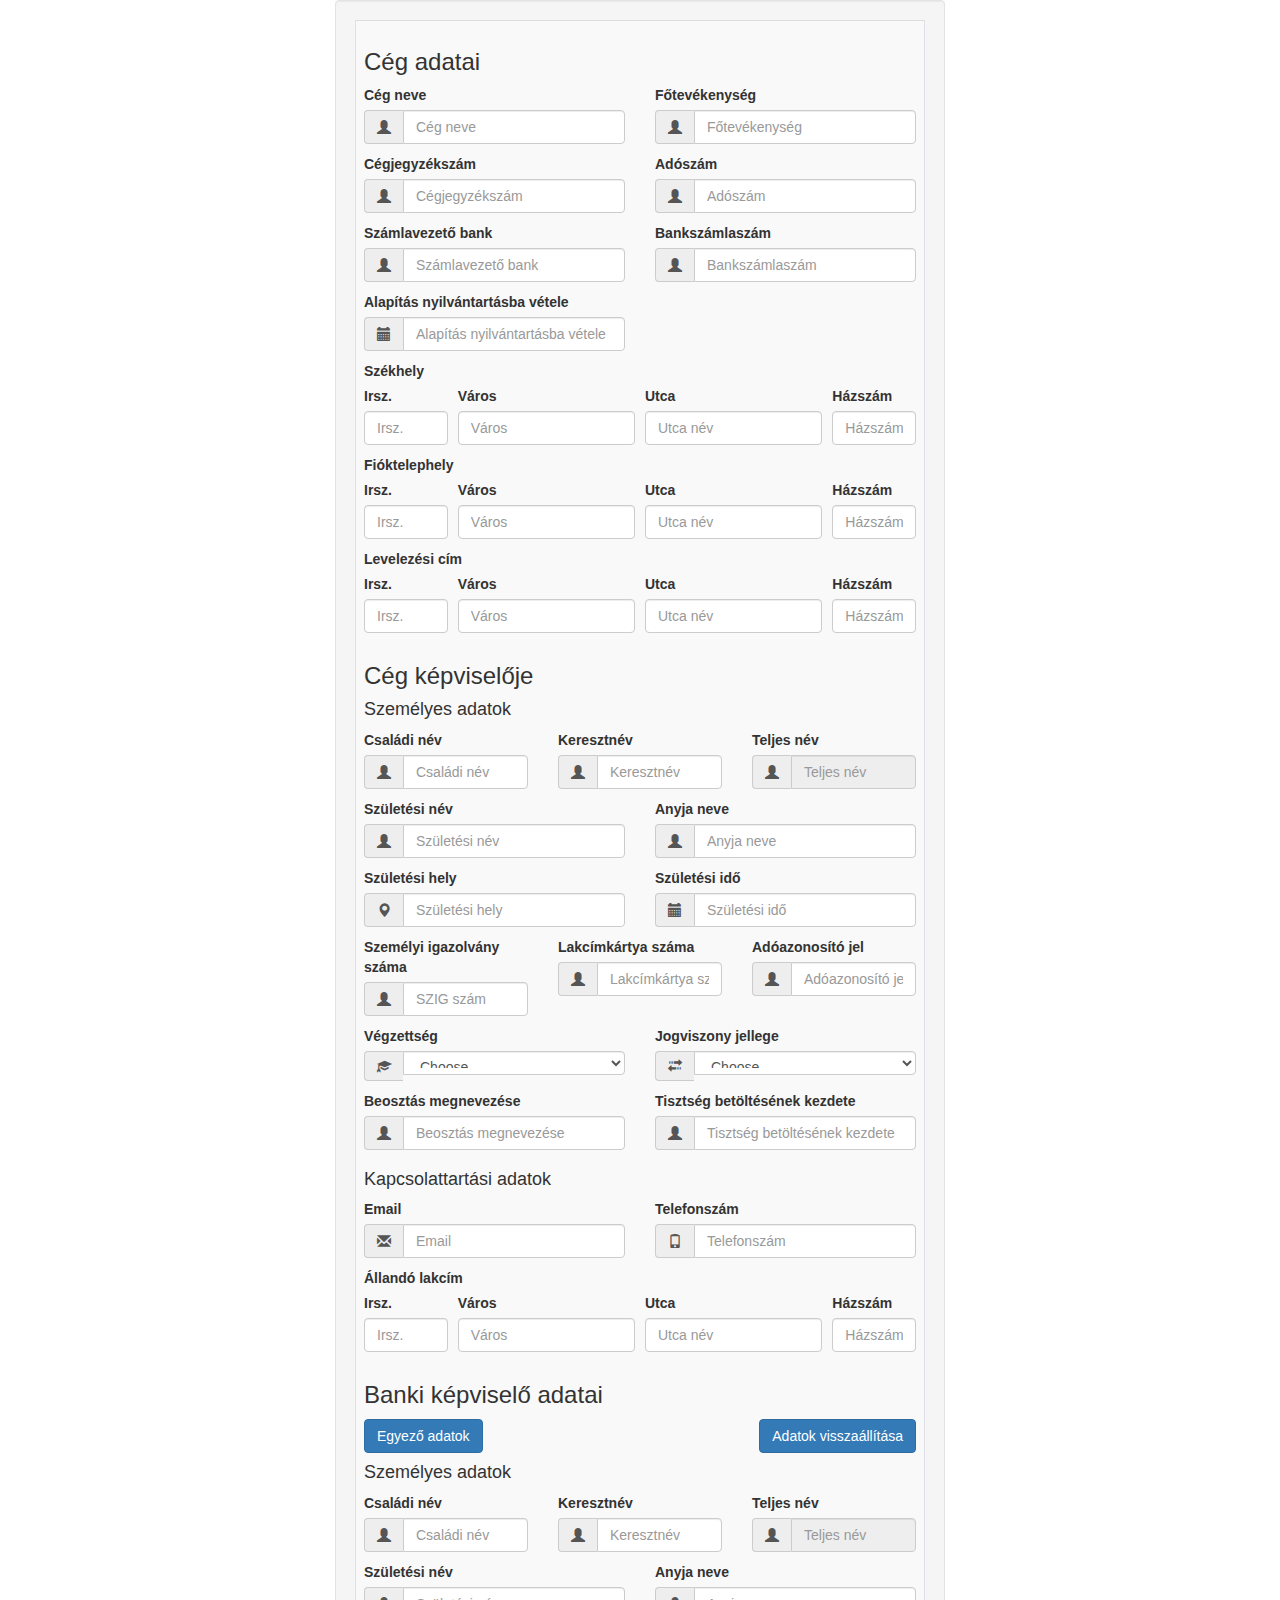
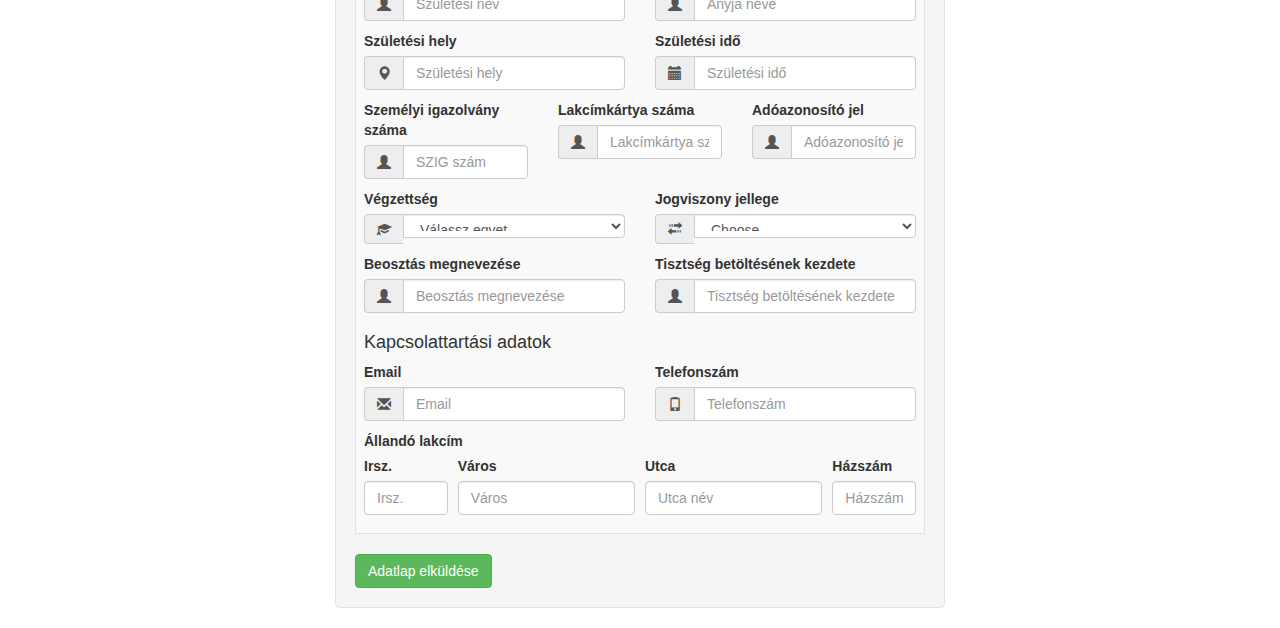
==== templates/ceg.html @ 5ca683b2 "Add files via upload" ====
<!DOCTYPE html>

<html lang="hu">

<head>

    <!-- Required meta tags -->
    <meta charset="utf-8">
    <meta name="viewport" content="width=device-width, initial-scale=1, shrink-to-fit=no">

    <!-- documentation at http://getbootstrap.com/docs/4.1/, alternative themes at https://bootswatch.com/ -->
    <link href="https://maxcdn.bootstrapcdn.com/bootstrap/4.1.3/css/bootstrap.min.css" rel="stylesheet">

    <script src="https://code.jquery.com/jquery-3.3.1.min.js"></script>
    <script src="https://maxcdn.bootstrapcdn.com/bootstrap/4.1.3/js/bootstrap.min.js"></script>
    <script src="//cdnjs.cloudflare.com/ajax/libs/jquery/3.2.1/jquery.min.js"></script>
    <link href="//maxcdn.bootstrapcdn.com/bootstrap/3.3.0/css/bootstrap.min.css" rel="stylesheet" id="bootstrap-css">
    <script src="static/jquery.inputmask.js"></script>
    <link rel="stylesheet" type="text/css" href="static/style.css">

    <title>Adatbekérő</title>

</head>

<body>
    <div class="container col-sm-6 col-sm-offset-3">
        <form action="/ceg" method="post" class="well form-horizontal" name="cegForm" id="cegForm">
            <table class="table table-striped border">
                <tbody>
                    <tr>
                        <td colspan="1">
                            <fieldset>
                                <h3>Cég adatai</h3>

                                <div class="row">
                                    <div class="form-group col-sm-6 m-0 mb-3">
                                        <label for="companyName">Cég neve</label>
                                        <div class="input-group"><span class="input-group-addon"><i class="glyphicon glyphicon-user"></i></span><input
                                                id="companyName" name="company_name" placeholder="Cég neve" class="form-control"
                                                required="true" value="" type="text">
                                        </div>
                                    </div>
                                    <div class="form-group col-sm-6 m-0 mb-3">
                                        <label for="mainBusinessActivity">Főtevékenység</label>
                                        <div class="input-group"><span class="input-group-addon"><i class="glyphicon glyphicon-user"></i></span><input
                                                id="mainBusinessActivity" name="main_business_activity" placeholder="Főtevékenység"
                                                class="form-control" required="true" value="" type="text">
                                        </div>
                                    </div>
                                </div>

                                <div class="row">
                                    <div class="form-group col-sm-6 m-0 mb-3">
                                        <label for="registrationNumber">Cégjegyzékszám</label>
                                        <div class="input-group"><span class="input-group-addon"><i class="glyphicon glyphicon-user"></i></span><input
                                                id="registrationNumber" name="registration_number" placeholder="Cégjegyzékszám"
                                                class="form-control" required="true" value="" type="text">
                                        </div>
                                    </div>
                                    <div class="form-group col-sm-6 m-0 mb-3">
                                        <label for="taxNumber">Adószám</label>
                                        <div class="input-group"><span class="input-group-addon"><i class="glyphicon glyphicon-user"></i></span><input
                                                id="taxNumber" name="tax_number" placeholder="Adószám" class="form-control"
                                                required="true" value="" type="text">
                                        </div>
                                    </div>
                                </div>

                                <div class="row">
                                    <div class="form-group col-sm-6 m-0 mb-3">
                                        <label for="bankName">Számlavezető bank</label>
                                        <div class="input-group"><span class="input-group-addon"><i class="glyphicon glyphicon-user"></i></span><input
                                                id="bankName" name="bank_name" placeholder="Számlavezető bank" class="form-control"
                                                required="true" value="" type="text">
                                        </div>
                                    </div>
                                    <div class="form-group col-sm-6 m-0 mb-3">
                                        <label for="accountNumber">Bankszámlaszám</label>
                                        <div class="input-group"><span class="input-group-addon"><i class="glyphicon glyphicon-user"></i></span><input
                                                id="account_number" name="account_number" placeholder="Bankszámlaszám"
                                                class="form-control account-number-input" required="true" value="" type="text"></div>
                                    </div>
                                </div>

                                <div class="row">
                                    <div class="form-group col-sm-6 m-0 mb-3">
                                        <label for="dateOfFoundation">Alapítás nyilvántartásba vétele</label>
                                        <div class="input-group"><span class="input-group-addon"><i class="glyphicon glyphicon-calendar"></i></span><input
                                                id="dateOfFoundation" name="date_of_foundation" placeholder="Alapítás nyilvántartásba vétele"
                                                class="form-control date-input" required="true" value="" type="text"></div>
                                    </div>
                                </div>


                                <label>Székhely</label>
                                <div class="form-row">
                                    <div class="col-md-2 mb-3">
                                        <label for="seatZipCode">Irsz.</label>
                                        <input type="text" class="form-control" id="seatZipCode" name="seat_zip"
                                            placeholder="Irsz.">
                                    </div>
                                    <div class="col-md-4 mb-3">
                                        <label for="seatCity">Város</label>
                                        <input type="text" class="form-control" id="seatCity" name="seat_city"
                                            placeholder="Város">
                                    </div>
                                    <div class="col-md-4 mb-3">
                                        <label for="seatStreet">Utca</label>
                                        <input type="text" class="form-control" id="seatStreet" name="seat_street"
                                            placeholder="Utca név">
                                    </div>
                                    <div class="col-md-2 mb-3">
                                        <label for="seatHouseNumber">Házszám</label>
                                        <input type="text" class="form-control" id="seatHouseNumber" name="seat_housenumber"
                                            placeholder="Házszám">
                                    </div>
                                </div>
                                <label>Fióktelephely</label>
                                <div class="form-row">
                                    <div class="col-md-2 mb-3">
                                        <label for="branchZipCode">Irsz.</label>
                                        <input type="text" class="form-control" id="branchZipCode" name="branch_zip"
                                            placeholder="Irsz.">
                                    </div>
                                    <div class="col-md-4 mb-3">
                                        <label for="branchCity">Város</label>
                                        <input type="text" class="form-control" id="branchCity" name="branch_city"
                                            placeholder="Város">
                                    </div>
                                    <div class="col-md-4 mb-3">
                                        <label for="branchStreet">Utca</label>
                                        <input type="text" class="form-control" id="branchStreet" name="branch_street"
                                            placeholder="Utca név">
                                    </div>
                                    <div class="col-md-2 mb-3">
                                        <label for="branchHouseNumber">Házszám</label>
                                        <input type="text" class="form-control" id="branchHouseNumber" name="branch_housenumber"
                                            placeholder="Házszám">
                                    </div>
                                </div>
                                <label>Levelezési cím</label>
                                <div class="form-row">
                                    <div class="col-md-2 mb-3">
                                        <label for="mailingZipCodeCompany">Irsz.</label>
                                        <input type="text" class="form-control" id="mailingZipCodeCompany" name="mailing_zip"
                                            placeholder="Irsz.">
                                    </div>
                                    <div class="col-md-4 mb-3">
                                        <label for="mailingCityCompany">Város</label>
                                        <input type="text" class="form-control" id="mailingCityCompany" name="mailing_city"
                                            placeholder="Város">
                                    </div>
                                    <div class="col-md-4 mb-3">
                                        <label for="mailingStreet">Utca</label>
                                        <input type="text" class="form-control" id="mailingStreetreetCompany" name="mailing_street"
                                            placeholder="Utca név">
                                    </div>
                                    <div class="col-md-2 mb-3">
                                        <label for="mailingHouseNumberCompany">Házszám</label>
                                        <input type="text" class="form-control" id="mailingHouseNumberCompany" name="mailing_housenumber"
                                            placeholder="Házszám">
                                    </div>
                                </div>

                                <h3>Cég képviselője</h3>
                                <h4>Személyes adatok</h4>

                                <div class="row">
                                    <div class="form-group col-sm-4 m-0 mb-3">
                                        <label for="firstName">Családi név</label>
                                        <div class="input-group"><span class="input-group-addon"><i class="glyphicon glyphicon-user"></i></span><input
                                                id="firstName" name="first_name" placeholder="Családi név" class="form-control"
                                                required="true" value="" type="text">
                                        </div>
                                    </div>
                                    <div class="form-group col-sm-4 m-0 mb-3">
                                        <label for="lastName">Keresztnév</label>
                                        <div class="input-group"><span class="input-group-addon"><i class="glyphicon glyphicon-user"></i></span><input
                                                id="lastName" name="last_name" placeholder="Keresztnév" class="form-control"
                                                required="true" value="" type="text"></div>
                                    </div>
                                    <div class="form-group col-sm-4 m-0 mb-3">
                                        <label for="fullName">Teljes név</label>
                                        <div class="input-group"><span class="input-group-addon"><i class="glyphicon glyphicon-user"></i></span><input
                                                id="fullName" name="full_name" placeholder="Teljes név" class="form-control"
                                                required="true" value="" type="text" disabled></div>
                                    </div>
                                </div>

                                <div class="row">
                                    <div class="form-group col-sm-6 m-0 mb-3">
                                        <label for="firstName">Születési név</label>
                                        <div class="input-group"><span class="input-group-addon"><i class="glyphicon glyphicon-user"></i></span><input
                                                id="birthName" name="birth_name" placeholder="Születési név" class="form-control"
                                                required="true" value="" type="text">
                                        </div>
                                    </div>
                                    <div class="form-group col-sm-6 m-0 mb-3">
                                        <label for="motherName">Anyja neve</label>
                                        <div class="input-group"><span class="input-group-addon"><i class="glyphicon glyphicon-user"></i></span><input
                                                id="motherName" name="mother_name" placeholder="Anyja neve" class="form-control"
                                                required="true" value="" type="text"></div>
                                    </div>
                                </div>

                                <div class="row">
                                    <div class="form-group col-sm-6 m-0 mb-3">
                                        <label for="birthPlace">Születési hely</label>
                                        <div class="input-group"><span class="input-group-addon"><i class="glyphicon glyphicon-map-marker"></i></span><input
                                                id="birthPlace" name="birth_place" placeholder="Születési hely" class="form-control"
                                                required="true" value="" type="text">
                                        </div>
                                    </div>
                                    <div class="form-group col-sm-6 m-0 mb-3">
                                        <label for="birthDate">Születési idő</label>
                                        <div class="input-group"><span class="input-group-addon"><i class="glyphicon glyphicon-calendar"></i></span><input
                                                id="birthDate" name="birth_date" placeholder="Születési idő" class="form-control date-input"
                                                required="true" value="" type="text"></div>
                                    </div>
                                </div>

                                <div class="row">
                                    <div class="form-group col-sm-4 m-0 mb-3">
                                        <label for="idNumber">Személyi igazolvány száma</label>
                                        <div class="input-group"><span class="input-group-addon"><i class="glyphicon glyphicon-user"></i></span><input
                                                id="idNumber" name="id_number" placeholder="SZIG szám" class="form-control id-number-input"
                                                required="true" value="" type="text">
                                        </div>
                                    </div>
                                    <div class="form-group col-sm-4 m-0 mb-3">
                                        <label for="addressCardNumber">Lakcímkártya száma</label>
                                        <div class="input-group"><span class="input-group-addon"><i class="glyphicon glyphicon-user"></i></span><input
                                                id="addressCardNumber" name="address_card_number" placeholder="Lakcímkártya száma"
                                                class="form-control address-card-number-input" required="true" value=""
                                                type="text"></div>
                                    </div>
                                    <div class="form-group col-sm-4 m-0 mb-3">
                                        <label for="taxIdNumber">Adóazonosító jel</label>
                                        <div class="input-group"><span class="input-group-addon"><i class="glyphicon glyphicon-user"></i></span><input
                                                id="taxIdNumber" name="tax_id_number" placeholder="Adóazonosító jel"
                                                class="form-control tax-id-number-input" required="true" value="" type="text"></div>
                                    </div>
                                </div>


                                <div class="row">
                                    <div class="form-group col-sm-6 m-0 mb-3">
                                        <label for="education">Végzettség</label>
                                        <div class="input-group"><span class="input-group-addon"><i class="glyphicon glyphicon-education"></i></span>
                                            <select id="education" name="education" class="form-control">
                                                <option selected>Choose...</option>
                                                <option value="kozep">Középfokú</option>
                                                <option value="kozepszak">Középfokú szakirányú</option>
                                                <option value="felso">Felsőfokú</option>
                                                <option value="felsoszak">Felsőfokú szakirányú</option>
                                                <option value="hatosagi">Közvetítő hatósági vizsga</option>
                                                <option value="egyeb">Egyéb</option>
                                            </select>
                                        </div>
                                    </div>
                                    <div class="form-group col-sm-6 m-0 mb-3">
                                        <label for="relationship">Jogviszony jellege</label>
                                        <div class="input-group"><span class="input-group-addon"><i class="glyphicon glyphicon-transfer"></i></span>
                                            <select id="relationship" name="relationship" class="form-control">
                                                <option selected>Choose...</option>
                                                <option value="munkaviszony">Munkaviszony</option>
                                                <option value="megbizasi">Megbízási jogviszony</option>
                                                <option value="egyeb">Egyéb jogviszony</option>
                                            </select>
                                        </div>
                                    </div>
                                </div>

                                <div class="row">
                                    <div class="form-group col-sm-6 m-0 mb-3">
                                        <label for="jobTitle">Beosztás megnevezése</label>
                                        <div class="input-group"><span class="input-group-addon"><i class="glyphicon glyphicon-user"></i></span><input
                                                id="jobTitle" name="job_title" placeholder="Beosztás megnevezése" class="form-control"
                                                required="true" value="" type="text"></div>
                                    </div>
                                    <div class="form-group col-sm-6 m-0 mb-3">
                                        <label for="dateOfEmployment">Tisztség betöltésének kezdete</label>
                                        <div class="input-group"><span class="input-group-addon"><i class="glyphicon glyphicon-user"></i></span><input
                                                id="dateOfEmployment" name="date_of_employment" placeholder="Tisztség betöltésének kezdete"
                                                class="form-control date-input" required="true" value="" type="text"></div>
                                    </div>
                                </div>

                                <h4>Kapcsolattartási adatok</h4>
                                <div class="row">
                                    <div class="form-group col-sm-6 m-0 mb-3">
                                        <label for="email">Email</label>
                                        <div class="input-group"><span class="input-group-addon"><i class="glyphicon glyphicon-envelope"></i></span><input
                                                id="email" name="email" placeholder="Email" class="form-control"
                                                required="true" value="" type="text">
                                        </div>
                                    </div>
                                    <div class="form-group col-sm-6 m-0 mb-3">
                                        <label for="phone">Telefonszám</label>
                                        <div class="input-group"><span class="input-group-addon"><i class="glyphicon glyphicon-phone"></i></span><input
                                                id="phone" name="phone" placeholder="Telefonszám" class="form-control"
                                                required="true" value="" type="text"></div>
                                    </div>
                                </div>


                                <label>Állandó lakcím</label>
                                <div class="form-row">
                                    <div class="col-md-2 mb-3">
                                        <label for="permZipCode">Irsz.</label>
                                        <input type="text" class="form-control" id="permZipCode" name="perm_zip"
                                            placeholder="Irsz.">
                                    </div>
                                    <div class="col-md-4 mb-3">
                                        <label for="permCity">Város</label>
                                        <input type="text" class="form-control" id="permCity" name="perm_city"
                                            placeholder="Város">
                                    </div>
                                    <div class="col-md-4 mb-3">
                                        <label for="permStreet">Utca</label>
                                        <input type="text" class="form-control" id="permStreet" name="perm_street"
                                            placeholder="Utca név">
                                    </div>
                                    <div class="col-md-2 mb-3">
                                        <label for="permHouseNumber">Házszám</label>
                                        <input type="text" class="form-control" id="permHouseNumber" name="perm_housenumber"
                                            placeholder="Házszám">
                                    </div>
                                </div>

                                <!-- Banki képviselő adatai -->

                                <div class="row">
                                    <div class="col-sm-12">
                                        <h3>Banki képviselő adatai</h3>
                                    </div>
                                </div>
                                <div class="row">
                                    <div class="col-sm-6">

                                        <button type="button" class="btn btn-primary" name="sameBankRepr" id="sameBankRepr">Egyező
                                            adatok</button>
                                    </div>
                                    <div class="col-sm-6">
                                        <button type="button" class="btn btn-primary" name="resetFormButton" id="resetFormButton"
                                            style="float: right;">Adatok visszaállítása</button>
                                    </div>
                                </div>
                                <h4>Személyes adatok</h4>

                                <div class="row">
                                    <div class="form-group col-sm-4 m-0 mb-3">
                                        <label for="firstNameBankRepr">Családi név</label>
                                        <div class="input-group"><span class="input-group-addon"><i class="glyphicon glyphicon-user"></i></span><input
                                                id="firstNameBankRepr" name="first_name_bank_repr" placeholder="Családi név"
                                                class="form-control" required="true" value="" type="text">
                                        </div>
                                    </div>
                                    <div class="form-group col-sm-4 m-0 mb-3">
                                        <label for="lastNameBankRepr">Keresztnév</label>
                                        <div class="input-group"><span class="input-group-addon"><i class="glyphicon glyphicon-user"></i></span><input
                                                id="lastNameBankRepr" name="last_name_bank_repr" placeholder="Keresztnév"
                                                class="form-control" required="true" value="" type="text"></div>
                                    </div>
                                    <div class="form-group col-sm-4 m-0 mb-3">
                                        <label for="fullNameBankRepr">Teljes név</label>
                                        <div class="input-group"><span class="input-group-addon"><i class="glyphicon glyphicon-user"></i></span><input
                                                id="fullNameBankRepr" name="full_name_bank_repr" placeholder="Teljes név"
                                                class="form-control" required="true" value="" type="text" disabled>
                                        </div>
                                    </div>
                                </div>

                                <div class="row">
                                    <div class="form-group col-sm-6 m-0 mb-3">
                                        <label for="birthNameBankRepr">Születési név</label>
                                        <div class="input-group"><span class="input-group-addon"><i class="glyphicon glyphicon-user"></i></span><input
                                                id="birthNameBankRepr" name="birth_name_bank_repr" placeholder="Születési név"
                                                class="form-control" required="true" value="" type="text">
                                        </div>
                                    </div>
                                    <div class="form-group col-sm-6 m-0 mb-3">
                                        <label for="motherNameBankRepr">Anyja neve</label>
                                        <div class="input-group"><span class="input-group-addon"><i class="glyphicon glyphicon-user"></i></span><input
                                                id="motherNameBankRepr" name="mother_name_bank_repr" placeholder="Anyja neve"
                                                class="form-control" required="true" value="" type="text"></div>
                                    </div>
                                </div>

                                <div class="row">
                                    <div class="form-group col-sm-6 m-0 mb-3">
                                        <label for="birthPlaceBankRepr">Születési hely</label>
                                        <div class="input-group"><span class="input-group-addon"><i class="glyphicon glyphicon-map-marker"></i></span><input
                                                id="birthPlaceBankRepr" name="birth_place_bank_repr" placeholder="Születési hely"
                                                class="form-control" required="true" value="" type="text">
                                        </div>
                                    </div>
                                    <div class="form-group col-sm-6 m-0 mb-3">
                                        <label for="birthDateBankRepr">Születési idő</label>
                                        <div class="input-group"><span class="input-group-addon"><i class="glyphicon glyphicon-calendar"></i></span><input
                                                id="birthDateBankRepr" name="birth_date_bank_repr" placeholder="Születési idő"
                                                class="form-control date-input" required="true" value="" type="text"></div>
                                    </div>
                                </div>

                                <div class="row">
                                    <div class="form-group col-sm-4 m-0 mb-3">
                                        <label for="idNumberBankRepr">Személyi igazolvány száma</label>
                                        <div class="input-group"><span class="input-group-addon"><i class="glyphicon glyphicon-user"></i></span><input
                                                id="idNumberBankRepr" name="id_number_bank_repr" placeholder="SZIG szám"
                                                class="form-control id-number-input" required="true" value="" type="text">
                                        </div>
                                    </div>
                                    <div class="form-group col-sm-4 m-0 mb-3">
                                        <label for="addressCardNumberBankRepr">Lakcímkártya száma</label>
                                        <div class="input-group"><span class="input-group-addon"><i class="glyphicon glyphicon-user"></i></span><input
                                                id="addressCardNumberBankRepr" name="address_card_number_bank_repr"
                                                placeholder="Lakcímkártya száma" class="form-control address-card-number-input"
                                                required="true" value="" type="text"></div>
                                    </div>
                                    <div class="form-group col-sm-4 m-0 mb-3">
                                        <label for="taxIdNumberBankRepr">Adóazonosító jel</label>
                                        <div class="input-group"><span class="input-group-addon"><i class="glyphicon glyphicon-user"></i></span><input
                                                id="taxIdNumberBankRepr" name="tax_id_number_bank_repr" placeholder="Adóazonosító jel"
                                                class="form-control tax-id-number-input" required="true" value="" type="text"></div>
                                    </div>
                                </div>


                                <div class="row">
                                    <div class="form-group col-sm-6 m-0 mb-3">
                                        <label for="educationBankRepr">Végzettség</label>
                                        <div class="input-group"><span class="input-group-addon"><i class="glyphicon glyphicon-education"></i></span>
                                            <select id="educationBankRepr" name="education_bank_repr" class="form-control">
                                                <option selected>Válassz egyet...</option>
                                                <option value="kozep">Középfokú</option>
                                                <option value="kozepszak">Középfokú szakirányú</option>
                                                <option value="felso">Felsőfokú</option>
                                                <option value="felsoszak">Felsőfokú szakirányú</option>
                                                <option value="hatosagi">Közvetítő hatósági vizsga</option>
                                                <option value="egyeb">Egyéb</option>
                                            </select>
                                        </div>
                                    </div>
                                    <div class="form-group col-sm-6 m-0 mb-3">
                                        <label for="relationship">Jogviszony jellege</label>
                                        <div class="input-group"><span class="input-group-addon"><i class="glyphicon glyphicon-transfer"></i></span>
                                            <select id="relationshipBankRepr" name="relationship_bank_repr" class="form-control">
                                                <option selected>Choose...</option>
                                                <option value="munkaviszony">Munkaviszony</option>
                                                <option value="megbizasi">Megbízási jogviszony</option>
                                                <option value="egyeb">Egyéb jogviszony</option>
                                            </select>
                                        </div>
                                    </div>
                                </div>
                                <div class="row">
                                    <div class="form-group col-sm-6 m-0 mb-3">
                                        <label for="jobTitleBankRepr">Beosztás megnevezése</label>
                                        <div class="input-group"><span class="input-group-addon"><i class="glyphicon glyphicon-user"></i></span><input
                                                id="jobTitleBankRepr" name="job_title_bank_repr" placeholder="Beosztás megnevezése"
                                                class="form-control" required="true" value="" type="text"></div>
                                    </div>
                                    <div class="form-group col-sm-6 m-0 mb-3">
                                        <label for="dateOfEmploymentBankRepr">Tisztség betöltésének kezdete</label>
                                        <div class="input-group"><span class="input-group-addon"><i class="glyphicon glyphicon-user"></i></span><input
                                                id="dateOfEmploymentBankRepr" name="date_of_employment_bank_repr"
                                                placeholder="Tisztség betöltésének kezdete" class="form-control date-input"
                                                required="true" value="" type="text"></div>
                                    </div>
                                </div>

                                <h4>Kapcsolattartási adatok</h4>
                                <div class="row">
                                    <div class="form-group col-sm-6 m-0 mb-3">
                                        <label for="emailBankRepr">Email</label>
                                        <div class="input-group"><span class="input-group-addon"><i class="glyphicon glyphicon-envelope"></i></span><input
                                                id="emailBankRepr" name="email_bank_repr" placeholder="Email" class="form-control"
                                                required="true" value="" type="text">
                                        </div>
                                    </div>
                                    <div class="form-group col-sm-6 m-0 mb-3">
                                        <label for="phoneBankRepr">Telefonszám</label>
                                        <div class="input-group"><span class="input-group-addon"><i class="glyphicon glyphicon-phone"></i></span><input
                                                id="phoneBankRepr" name="phone_bank_repr" placeholder="Telefonszám"
                                                class="form-control" required="true" value="" type="text"></div>
                                    </div>
                                </div>

                                <label>Állandó lakcím</label>
                                <div class="form-row">
                                    <div class="col-md-2 mb-3">
                                        <label for="permZipCodeBankRepr">Irsz.</label>
                                        <input type="text" class="form-control" id="permZipCodeBankRepr" name="perm_zip_bank_repr"
                                            placeholder="Irsz.">
                                    </div>
                                    <div class="col-md-4 mb-3">
                                        <label for="permCityBankRepr">Város</label>
                                        <input type="text" class="form-control" id="permCityBankRepr" name="perm_city_bank_repr"
                                            placeholder="Város">
                                    </div>
                                    <div class="col-md-4 mb-3">
                                        <label for="permStreetBankRepr">Utca</label>
                                        <input type="text" class="form-control" id="permStreetBankRepr" name="perm_street_bank_repr"
                                            placeholder="Utca név">
                                    </div>
                                    <div class="col-md-2 mb-3">
                                        <label for="permHouseNumberBankRepr">Házszám</label>
                                        <input type="text" class="form-control" id="permHouseNumberBankRepr" name="perm_housenumber_bank_repr"
                                            placeholder="Házszám">
                                    </div>
                                </div>

                            </fieldset>
                        </td>
                    </tr>
                </tbody>
            </table>
            <button type="submit" class="btn btn-success">Adatlap elküldése</button>
        </form>
    </div>

</body>


<script>

    $(document).ready(function () {

        function getFullName() {
            $.ajax(
                $("#fullName").val($("#firstName").val() + " " + $("#lastName").val())
            );
            $.ajax(
                $("#fullNameBankRepr").val($("#firstNameBankRepr").val() + " " + $("#lastNameBankRepr").val())
            );
        }

        $("#firstName").change(getFullName);
        $("#lastName").change(getFullName);
        $("#firstNameBankRepr").change(getFullName);
        $("#lastNameBankRepr").change(getFullName);


        $("#sameBankRepr").click(function () {
            const idAppend = "BankRepr";

            $input_ids = $('#cegForm input[id]').map(function () {
                $("#" + this.id + idAppend).val($("#" + this.id).val());
            }).get();
            $select_ids = $('#cegForm select[id]').map(function () {
                $("#" + this.id + idAppend).val($("#" + this.id).val());
            }).get();
        });

        $("#resetFormButton").click(function () {
            const idAppend = "BankRepr";

            $input_ids = $('#evForm input[id]').map(function () {

                if (this.id.includes(idAppend)) {
                    $("#" + this.id).val(this.defaultValue);
                }
            }).get();

        });

        $('#taxNumber').inputmask("99999999-9-99");
        $('#registrationNumber').inputmask("99-99-999999");
        $('.account-number-input').inputmask("99999999-99999999-99999999");
        $(".date-input").inputmask("datetime", { "inputFormat": "yyyy-mm-dd" });
        $(".id-number-input").inputmask("999999AA");
        $(".address-card-number-input").inputmask("999999AA");
        $(".tax-id-number-input").inputmask("9999999999");

    });



</script>


</html>
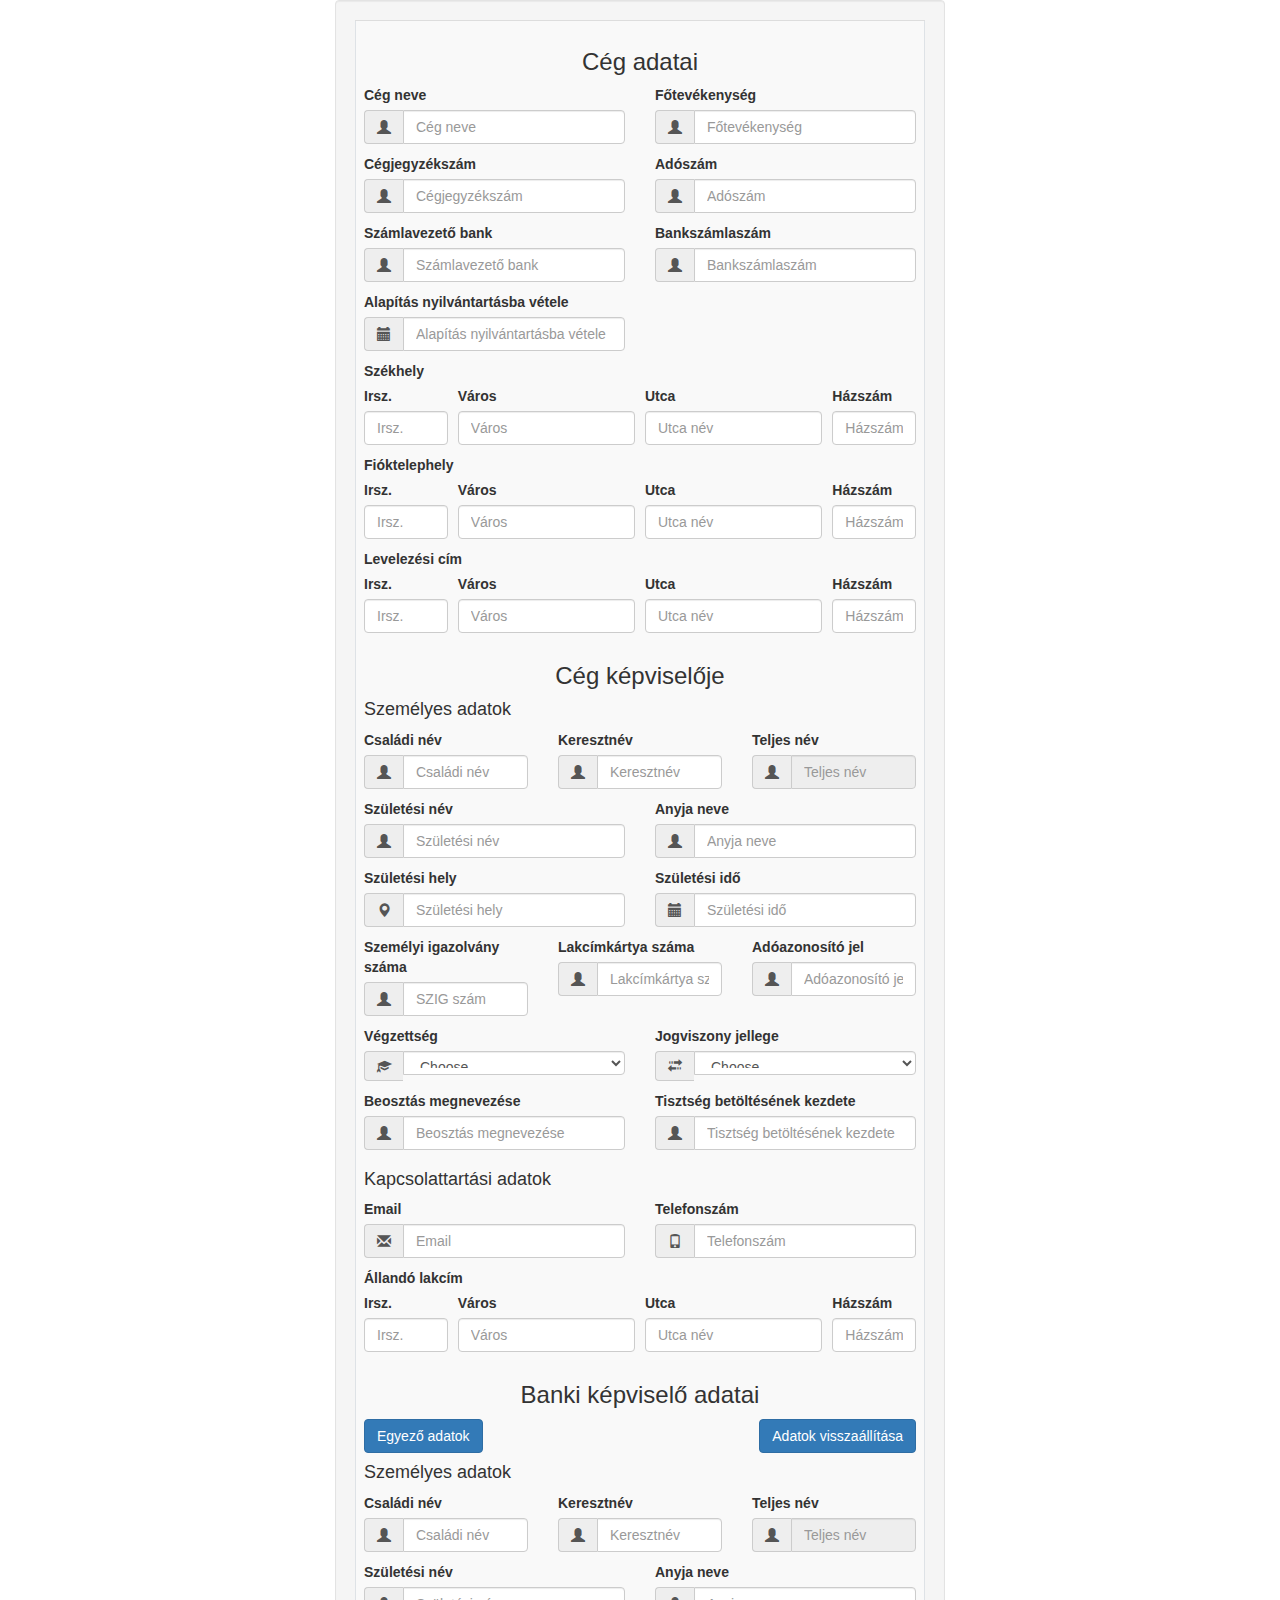
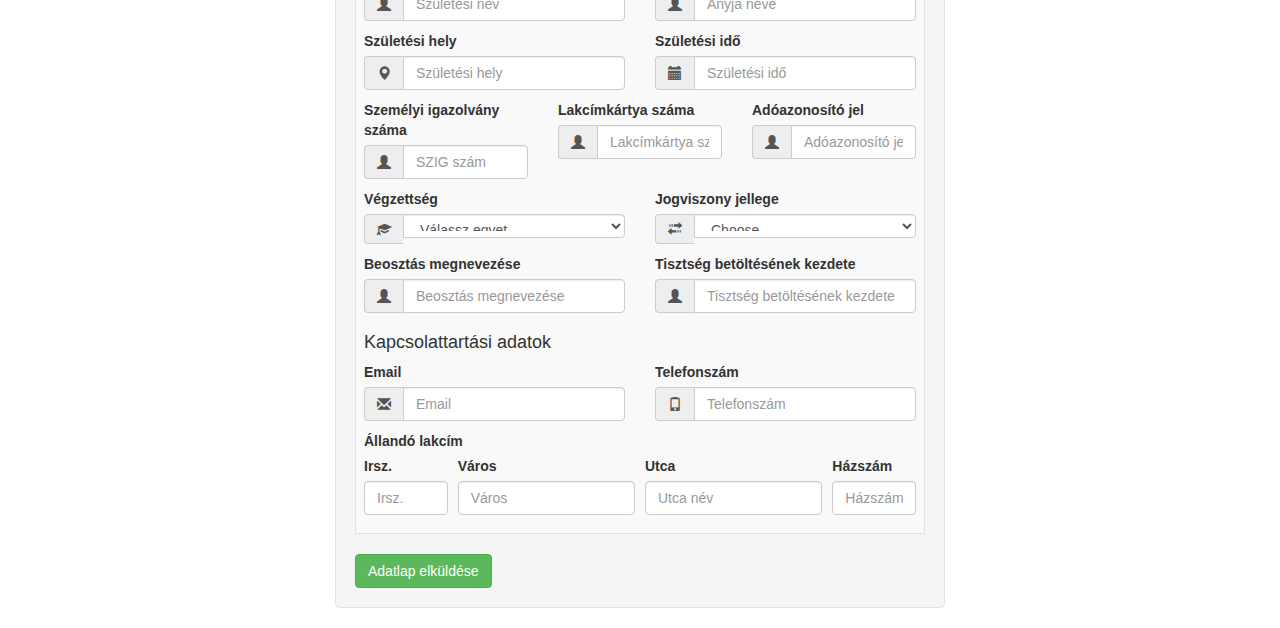
==== commit 24f1bc8b: "Add files via upload" ====
--- a/templates/ceg.html
+++ b/templates/ceg.html
@@ -13,10 +13,11 @@
 
     <script src="https://code.jquery.com/jquery-3.3.1.min.js"></script>
     <script src="https://maxcdn.bootstrapcdn.com/bootstrap/4.1.3/js/bootstrap.min.js"></script>
-    <script src="//cdnjs.cloudflare.com/ajax/libs/jquery/3.2.1/jquery.min.js"></script>
-    <link href="//maxcdn.bootstrapcdn.com/bootstrap/3.3.0/css/bootstrap.min.css" rel="stylesheet" id="bootstrap-css">
+    <script src="https://cdnjs.cloudflare.com/ajax/libs/jquery/3.2.1/jquery.min.js"></script>
+    <link href="https://maxcdn.bootstrapcdn.com/bootstrap/3.3.0/css/bootstrap.min.css" rel="stylesheet"
+        id="bootstrap-css">
     <script src="static/jquery.inputmask.js"></script>
-    <link rel="stylesheet" type="text/css" href="static/style.css">
+    <link rel="stylesheet" type="text/css" href="../static/style.css">
 
     <title>Adatbekérő</title>
 
@@ -35,16 +36,19 @@
                                 <div class="row">
                                     <div class="form-group col-sm-6 m-0 mb-3">
                                         <label for="companyName">Cég neve</label>
-                                        <div class="input-group"><span class="input-group-addon"><i class="glyphicon glyphicon-user"></i></span><input
-                                                id="companyName" name="company_name" placeholder="Cég neve" class="form-control"
+                                        <div class="input-group"><span class="input-group-addon"><i
+                                                    class="glyphicon glyphicon-user"></i></span><input id="companyName"
+                                                name="company_name" placeholder="Cég neve" class="form-control"
                                                 required="true" value="" type="text">
                                         </div>
                                     </div>
                                     <div class="form-group col-sm-6 m-0 mb-3">
                                         <label for="mainBusinessActivity">Főtevékenység</label>
-                                        <div class="input-group"><span class="input-group-addon"><i class="glyphicon glyphicon-user"></i></span><input
-                                                id="mainBusinessActivity" name="main_business_activity" placeholder="Főtevékenység"
-                                                class="form-control" required="true" value="" type="text">
+                                        <div class="input-group"><span class="input-group-addon"><i
+                                                    class="glyphicon glyphicon-user"></i></span><input
+                                                id="mainBusinessActivity" name="main_business_activity"
+                                                placeholder="Főtevékenység" class="form-control" required="true"
+                                                value="" type="text">
                                         </div>
                                     </div>
                                 </div>
@@ -52,15 +56,18 @@
                                 <div class="row">
                                     <div class="form-group col-sm-6 m-0 mb-3">
                                         <label for="registrationNumber">Cégjegyzékszám</label>
-                                        <div class="input-group"><span class="input-group-addon"><i class="glyphicon glyphicon-user"></i></span><input
-                                                id="registrationNumber" name="registration_number" placeholder="Cégjegyzékszám"
-                                                class="form-control" required="true" value="" type="text">
+                                        <div class="input-group"><span class="input-group-addon"><i
+                                                    class="glyphicon glyphicon-user"></i></span><input
+                                                id="registrationNumber" name="registration_number"
+                                                placeholder="Cégjegyzékszám" class="form-control" required="true"
+                                                value="" type="text">
                                         </div>
                                     </div>
                                     <div class="form-group col-sm-6 m-0 mb-3">
                                         <label for="taxNumber">Adószám</label>
-                                        <div class="input-group"><span class="input-group-addon"><i class="glyphicon glyphicon-user"></i></span><input
-                                                id="taxNumber" name="tax_number" placeholder="Adószám" class="form-control"
+                                        <div class="input-group"><span class="input-group-addon"><i
+                                                    class="glyphicon glyphicon-user"></i></span><input id="taxNumber"
+                                                name="tax_number" placeholder="Adószám" class="form-control"
                                                 required="true" value="" type="text">
                                         </div>
                                     </div>
@@ -69,25 +76,31 @@
                                 <div class="row">
                                     <div class="form-group col-sm-6 m-0 mb-3">
                                         <label for="bankName">Számlavezető bank</label>
-                                        <div class="input-group"><span class="input-group-addon"><i class="glyphicon glyphicon-user"></i></span><input
-                                                id="bankName" name="bank_name" placeholder="Számlavezető bank" class="form-control"
+                                        <div class="input-group"><span class="input-group-addon"><i
+                                                    class="glyphicon glyphicon-user"></i></span><input id="bankName"
+                                                name="bank_name" placeholder="Számlavezető bank" class="form-control"
                                                 required="true" value="" type="text">
                                         </div>
                                     </div>
                                     <div class="form-group col-sm-6 m-0 mb-3">
                                         <label for="accountNumber">Bankszámlaszám</label>
-                                        <div class="input-group"><span class="input-group-addon"><i class="glyphicon glyphicon-user"></i></span><input
+                                        <div class="input-group"><span class="input-group-addon"><i
+                                                    class="glyphicon glyphicon-user"></i></span><input
                                                 id="account_number" name="account_number" placeholder="Bankszámlaszám"
-                                                class="form-control account-number-input" required="true" value="" type="text"></div>
+                                                class="form-control account-number-input" required="true" value=""
+                                                type="text"></div>
                                     </div>
                                 </div>
 
                                 <div class="row">
                                     <div class="form-group col-sm-6 m-0 mb-3">
                                         <label for="dateOfFoundation">Alapítás nyilvántartásba vétele</label>
-                                        <div class="input-group"><span class="input-group-addon"><i class="glyphicon glyphicon-calendar"></i></span><input
-                                                id="dateOfFoundation" name="date_of_foundation" placeholder="Alapítás nyilvántartásba vétele"
-                                                class="form-control date-input" required="true" value="" type="text"></div>
+                                        <div class="input-group"><span class="input-group-addon"><i
+                                                    class="glyphicon glyphicon-calendar"></i></span><input
+                                                id="dateOfFoundation" name="date_of_foundation"
+                                                placeholder="Alapítás nyilvántartásba vétele"
+                                                class="form-control date-input" required="true" value="" type="text">
+                                        </div>
                                     </div>
                                 </div>
 
@@ -111,8 +124,8 @@
                                     </div>
                                     <div class="col-md-2 mb-3">
                                         <label for="seatHouseNumber">Házszám</label>
-                                        <input type="text" class="form-control" id="seatHouseNumber" name="seat_housenumber"
-                                            placeholder="Házszám">
+                                        <input type="text" class="form-control" id="seatHouseNumber"
+                                            name="seat_housenumber" placeholder="Házszám">
                                     </div>
                                 </div>
                                 <label>Fióktelephely</label>
@@ -134,31 +147,31 @@
                                     </div>
                                     <div class="col-md-2 mb-3">
                                         <label for="branchHouseNumber">Házszám</label>
-                                        <input type="text" class="form-control" id="branchHouseNumber" name="branch_housenumber"
-                                            placeholder="Házszám">
+                                        <input type="text" class="form-control" id="branchHouseNumber"
+                                            name="branch_housenumber" placeholder="Házszám">
                                     </div>
                                 </div>
                                 <label>Levelezési cím</label>
                                 <div class="form-row">
                                     <div class="col-md-2 mb-3">
                                         <label for="mailingZipCodeCompany">Irsz.</label>
-                                        <input type="text" class="form-control" id="mailingZipCodeCompany" name="mailing_zip"
-                                            placeholder="Irsz.">
+                                        <input type="text" class="form-control" id="mailingZipCodeCompany"
+                                            name="mailing_zip" placeholder="Irsz.">
                                     </div>
                                     <div class="col-md-4 mb-3">
                                         <label for="mailingCityCompany">Város</label>
-                                        <input type="text" class="form-control" id="mailingCityCompany" name="mailing_city"
-                                            placeholder="Város">
+                                        <input type="text" class="form-control" id="mailingCityCompany"
+                                            name="mailing_city" placeholder="Város">
                                     </div>
                                     <div class="col-md-4 mb-3">
                                         <label for="mailingStreet">Utca</label>
-                                        <input type="text" class="form-control" id="mailingStreetreetCompany" name="mailing_street"
-                                            placeholder="Utca név">
+                                        <input type="text" class="form-control" id="mailingStreetreetCompany"
+                                            name="mailing_street" placeholder="Utca név">
                                     </div>
                                     <div class="col-md-2 mb-3">
                                         <label for="mailingHouseNumberCompany">Házszám</label>
-                                        <input type="text" class="form-control" id="mailingHouseNumberCompany" name="mailing_housenumber"
-                                            placeholder="Házszám">
+                                        <input type="text" class="form-control" id="mailingHouseNumberCompany"
+                                            name="mailing_housenumber" placeholder="Házszám">
                                     </div>
                                 </div>
 
@@ -168,21 +181,24 @@
                                 <div class="row">
                                     <div class="form-group col-sm-4 m-0 mb-3">
                                         <label for="firstName">Családi név</label>
-                                        <div class="input-group"><span class="input-group-addon"><i class="glyphicon glyphicon-user"></i></span><input
-                                                id="firstName" name="first_name" placeholder="Családi név" class="form-control"
+                                        <div class="input-group"><span class="input-group-addon"><i
+                                                    class="glyphicon glyphicon-user"></i></span><input id="firstName"
+                                                name="first_name" placeholder="Családi név" class="form-control"
                                                 required="true" value="" type="text">
                                         </div>
                                     </div>
                                     <div class="form-group col-sm-4 m-0 mb-3">
                                         <label for="lastName">Keresztnév</label>
-                                        <div class="input-group"><span class="input-group-addon"><i class="glyphicon glyphicon-user"></i></span><input
-                                                id="lastName" name="last_name" placeholder="Keresztnév" class="form-control"
+                                        <div class="input-group"><span class="input-group-addon"><i
+                                                    class="glyphicon glyphicon-user"></i></span><input id="lastName"
+                                                name="last_name" placeholder="Keresztnév" class="form-control"
                                                 required="true" value="" type="text"></div>
                                     </div>
                                     <div class="form-group col-sm-4 m-0 mb-3">
                                         <label for="fullName">Teljes név</label>
-                                        <div class="input-group"><span class="input-group-addon"><i class="glyphicon glyphicon-user"></i></span><input
-                                                id="fullName" name="full_name" placeholder="Teljes név" class="form-control"
+                                        <div class="input-group"><span class="input-group-addon"><i
+                                                    class="glyphicon glyphicon-user"></i></span><input id="fullName"
+                                                name="full_name" placeholder="Teljes név" class="form-control"
                                                 required="true" value="" type="text" disabled></div>
                                     </div>
                                 </div>
@@ -190,15 +206,17 @@
                                 <div class="row">
                                     <div class="form-group col-sm-6 m-0 mb-3">
                                         <label for="firstName">Születési név</label>
-                                        <div class="input-group"><span class="input-group-addon"><i class="glyphicon glyphicon-user"></i></span><input
-                                                id="birthName" name="birth_name" placeholder="Születési név" class="form-control"
+                                        <div class="input-group"><span class="input-group-addon"><i
+                                                    class="glyphicon glyphicon-user"></i></span><input id="birthName"
+                                                name="birth_name" placeholder="Születési név" class="form-control"
                                                 required="true" value="" type="text">
                                         </div>
                                     </div>
                                     <div class="form-group col-sm-6 m-0 mb-3">
                                         <label for="motherName">Anyja neve</label>
-                                        <div class="input-group"><span class="input-group-addon"><i class="glyphicon glyphicon-user"></i></span><input
-                                                id="motherName" name="mother_name" placeholder="Anyja neve" class="form-control"
+                                        <div class="input-group"><span class="input-group-addon"><i
+                                                    class="glyphicon glyphicon-user"></i></span><input id="motherName"
+                                                name="mother_name" placeholder="Anyja neve" class="form-control"
                                                 required="true" value="" type="text"></div>
                                     </div>
                                 </div>
@@ -206,39 +224,48 @@
                                 <div class="row">
                                     <div class="form-group col-sm-6 m-0 mb-3">
                                         <label for="birthPlace">Születési hely</label>
-                                        <div class="input-group"><span class="input-group-addon"><i class="glyphicon glyphicon-map-marker"></i></span><input
-                                                id="birthPlace" name="birth_place" placeholder="Születési hely" class="form-control"
-                                                required="true" value="" type="text">
+                                        <div class="input-group"><span class="input-group-addon"><i
+                                                    class="glyphicon glyphicon-map-marker"></i></span><input
+                                                id="birthPlace" name="birth_place" placeholder="Születési hely"
+                                                class="form-control" required="true" value="" type="text">
                                         </div>
                                     </div>
                                     <div class="form-group col-sm-6 m-0 mb-3">
                                         <label for="birthDate">Születési idő</label>
-                                        <div class="input-group"><span class="input-group-addon"><i class="glyphicon glyphicon-calendar"></i></span><input
-                                                id="birthDate" name="birth_date" placeholder="Születési idő" class="form-control date-input"
-                                                required="true" value="" type="text"></div>
+                                        <div class="input-group"><span class="input-group-addon"><i
+                                                    class="glyphicon glyphicon-calendar"></i></span><input
+                                                id="birthDate" name="birth_date" placeholder="Születési idő"
+                                                class="form-control date-input" required="true" value="" type="text">
+                                        </div>
                                     </div>
                                 </div>
 
                                 <div class="row">
                                     <div class="form-group col-sm-4 m-0 mb-3">
                                         <label for="idNumber">Személyi igazolvány száma</label>
-                                        <div class="input-group"><span class="input-group-addon"><i class="glyphicon glyphicon-user"></i></span><input
-                                                id="idNumber" name="id_number" placeholder="SZIG szám" class="form-control id-number-input"
-                                                required="true" value="" type="text">
+                                        <div class="input-group"><span class="input-group-addon"><i
+                                                    class="glyphicon glyphicon-user"></i></span><input id="idNumber"
+                                                name="id_number" placeholder="SZIG szám"
+                                                class="form-control id-number-input" required="true" value=""
+                                                type="text">
                                         </div>
                                     </div>
                                     <div class="form-group col-sm-4 m-0 mb-3">
                                         <label for="addressCardNumber">Lakcímkártya száma</label>
-                                        <div class="input-group"><span class="input-group-addon"><i class="glyphicon glyphicon-user"></i></span><input
-                                                id="addressCardNumber" name="address_card_number" placeholder="Lakcímkártya száma"
+                                        <div class="input-group"><span class="input-group-addon"><i
+                                                    class="glyphicon glyphicon-user"></i></span><input
+                                                id="addressCardNumber" name="address_card_number"
+                                                placeholder="Lakcímkártya száma"
                                                 class="form-control address-card-number-input" required="true" value=""
                                                 type="text"></div>
                                     </div>
                                     <div class="form-group col-sm-4 m-0 mb-3">
                                         <label for="taxIdNumber">Adóazonosító jel</label>
-                                        <div class="input-group"><span class="input-group-addon"><i class="glyphicon glyphicon-user"></i></span><input
-                                                id="taxIdNumber" name="tax_id_number" placeholder="Adóazonosító jel"
-                                                class="form-control tax-id-number-input" required="true" value="" type="text"></div>
+                                        <div class="input-group"><span class="input-group-addon"><i
+                                                    class="glyphicon glyphicon-user"></i></span><input id="taxIdNumber"
+                                                name="tax_id_number" placeholder="Adóazonosító jel"
+                                                class="form-control tax-id-number-input" required="true" value=""
+                                                type="text"></div>
                                     </div>
                                 </div>
 
@@ -246,7 +273,8 @@
                                 <div class="row">
                                     <div class="form-group col-sm-6 m-0 mb-3">
                                         <label for="education">Végzettség</label>
-                                        <div class="input-group"><span class="input-group-addon"><i class="glyphicon glyphicon-education"></i></span>
+                                        <div class="input-group"><span class="input-group-addon"><i
+                                                    class="glyphicon glyphicon-education"></i></span>
                                             <select id="education" name="education" class="form-control">
                                                 <option selected>Choose...</option>
                                                 <option value="kozep">Középfokú</option>
@@ -260,7 +288,8 @@
                                     </div>
                                     <div class="form-group col-sm-6 m-0 mb-3">
                                         <label for="relationship">Jogviszony jellege</label>
-                                        <div class="input-group"><span class="input-group-addon"><i class="glyphicon glyphicon-transfer"></i></span>
+                                        <div class="input-group"><span class="input-group-addon"><i
+                                                    class="glyphicon glyphicon-transfer"></i></span>
                                             <select id="relationship" name="relationship" class="form-control">
                                                 <option selected>Choose...</option>
                                                 <option value="munkaviszony">Munkaviszony</option>
@@ -274,15 +303,19 @@
                                 <div class="row">
                                     <div class="form-group col-sm-6 m-0 mb-3">
                                         <label for="jobTitle">Beosztás megnevezése</label>
-                                        <div class="input-group"><span class="input-group-addon"><i class="glyphicon glyphicon-user"></i></span><input
-                                                id="jobTitle" name="job_title" placeholder="Beosztás megnevezése" class="form-control"
+                                        <div class="input-group"><span class="input-group-addon"><i
+                                                    class="glyphicon glyphicon-user"></i></span><input id="jobTitle"
+                                                name="job_title" placeholder="Beosztás megnevezése" class="form-control"
                                                 required="true" value="" type="text"></div>
                                     </div>
                                     <div class="form-group col-sm-6 m-0 mb-3">
                                         <label for="dateOfEmployment">Tisztség betöltésének kezdete</label>
-                                        <div class="input-group"><span class="input-group-addon"><i class="glyphicon glyphicon-user"></i></span><input
-                                                id="dateOfEmployment" name="date_of_employment" placeholder="Tisztség betöltésének kezdete"
-                                                class="form-control date-input" required="true" value="" type="text"></div>
+                                        <div class="input-group"><span class="input-group-addon"><i
+                                                    class="glyphicon glyphicon-user"></i></span><input
+                                                id="dateOfEmployment" name="date_of_employment"
+                                                placeholder="Tisztség betöltésének kezdete"
+                                                class="form-control date-input" required="true" value="" type="text">
+                                        </div>
                                     </div>
                                 </div>
 
@@ -290,15 +323,17 @@
                                 <div class="row">
                                     <div class="form-group col-sm-6 m-0 mb-3">
                                         <label for="email">Email</label>
-                                        <div class="input-group"><span class="input-group-addon"><i class="glyphicon glyphicon-envelope"></i></span><input
-                                                id="email" name="email" placeholder="Email" class="form-control"
-                                                required="true" value="" type="text">
+                                        <div class="input-group"><span class="input-group-addon"><i
+                                                    class="glyphicon glyphicon-envelope"></i></span><input id="email"
+                                                name="email" placeholder="Email" class="form-control" required="true"
+                                                value="" type="text">
                                         </div>
                                     </div>
                                     <div class="form-group col-sm-6 m-0 mb-3">
                                         <label for="phone">Telefonszám</label>
-                                        <div class="input-group"><span class="input-group-addon"><i class="glyphicon glyphicon-phone"></i></span><input
-                                                id="phone" name="phone" placeholder="Telefonszám" class="form-control"
+                                        <div class="input-group"><span class="input-group-addon"><i
+                                                    class="glyphicon glyphicon-phone"></i></span><input id="phone"
+                                                name="phone" placeholder="Telefonszám" class="form-control"
                                                 required="true" value="" type="text"></div>
                                     </div>
                                 </div>
@@ -323,8 +358,8 @@
                                     </div>
                                     <div class="col-md-2 mb-3">
                                         <label for="permHouseNumber">Házszám</label>
-                                        <input type="text" class="form-control" id="permHouseNumber" name="perm_housenumber"
-                                            placeholder="Házszám">
+                                        <input type="text" class="form-control" id="permHouseNumber"
+                                            name="perm_housenumber" placeholder="Házszám">
                                     </div>
                                 </div>
 
@@ -338,12 +373,13 @@
                                 <div class="row">
                                     <div class="col-sm-6">
 
-                                        <button type="button" class="btn btn-primary" name="sameBankRepr" id="sameBankRepr">Egyező
+                                        <button type="button" class="btn btn-primary" name="sameBankRepr"
+                                            id="sameBankRepr">Egyező
                                             adatok</button>
                                     </div>
                                     <div class="col-sm-6">
-                                        <button type="button" class="btn btn-primary" name="resetFormButton" id="resetFormButton"
-                                            style="float: right;">Adatok visszaállítása</button>
+                                        <button type="button" class="btn btn-primary" name="resetFormButton"
+                                            id="resetFormButton" style="float: right;">Adatok visszaállítása</button>
                                     </div>
                                 </div>
                                 <h4>Személyes adatok</h4>
@@ -351,22 +387,28 @@
                                 <div class="row">
                                     <div class="form-group col-sm-4 m-0 mb-3">
                                         <label for="firstNameBankRepr">Családi név</label>
-                                        <div class="input-group"><span class="input-group-addon"><i class="glyphicon glyphicon-user"></i></span><input
-                                                id="firstNameBankRepr" name="first_name_bank_repr" placeholder="Családi név"
-                                                class="form-control" required="true" value="" type="text">
+                                        <div class="input-group"><span class="input-group-addon"><i
+                                                    class="glyphicon glyphicon-user"></i></span><input
+                                                id="firstNameBankRepr" name="first_name_bank_repr"
+                                                placeholder="Családi név" class="form-control" required="true" value=""
+                                                type="text">
                                         </div>
                                     </div>
                                     <div class="form-group col-sm-4 m-0 mb-3">
                                         <label for="lastNameBankRepr">Keresztnév</label>
-                                        <div class="input-group"><span class="input-group-addon"><i class="glyphicon glyphicon-user"></i></span><input
-                                                id="lastNameBankRepr" name="last_name_bank_repr" placeholder="Keresztnév"
-                                                class="form-control" required="true" value="" type="text"></div>
+                                        <div class="input-group"><span class="input-group-addon"><i
+                                                    class="glyphicon glyphicon-user"></i></span><input
+                                                id="lastNameBankRepr" name="last_name_bank_repr"
+                                                placeholder="Keresztnév" class="form-control" required="true" value=""
+                                                type="text"></div>
                                     </div>
                                     <div class="form-group col-sm-4 m-0 mb-3">
                                         <label for="fullNameBankRepr">Teljes név</label>
-                                        <div class="input-group"><span class="input-group-addon"><i class="glyphicon glyphicon-user"></i></span><input
-                                                id="fullNameBankRepr" name="full_name_bank_repr" placeholder="Teljes név"
-                                                class="form-control" required="true" value="" type="text" disabled>
+                                        <div class="input-group"><span class="input-group-addon"><i
+                                                    class="glyphicon glyphicon-user"></i></span><input
+                                                id="fullNameBankRepr" name="full_name_bank_repr"
+                                                placeholder="Teljes név" class="form-control" required="true" value=""
+                                                type="text" disabled>
                                         </div>
                                     </div>
                                 </div>
@@ -374,64 +416,80 @@
                                 <div class="row">
                                     <div class="form-group col-sm-6 m-0 mb-3">
                                         <label for="birthNameBankRepr">Születési név</label>
-                                        <div class="input-group"><span class="input-group-addon"><i class="glyphicon glyphicon-user"></i></span><input
-                                                id="birthNameBankRepr" name="birth_name_bank_repr" placeholder="Születési név"
-                                                class="form-control" required="true" value="" type="text">
+                                        <div class="input-group"><span class="input-group-addon"><i
+                                                    class="glyphicon glyphicon-user"></i></span><input
+                                                id="birthNameBankRepr" name="birth_name_bank_repr"
+                                                placeholder="Születési név" class="form-control" required="true"
+                                                value="" type="text">
                                         </div>
                                     </div>
                                     <div class="form-group col-sm-6 m-0 mb-3">
                                         <label for="motherNameBankRepr">Anyja neve</label>
-                                        <div class="input-group"><span class="input-group-addon"><i class="glyphicon glyphicon-user"></i></span><input
-                                                id="motherNameBankRepr" name="mother_name_bank_repr" placeholder="Anyja neve"
-                                                class="form-control" required="true" value="" type="text"></div>
+                                        <div class="input-group"><span class="input-group-addon"><i
+                                                    class="glyphicon glyphicon-user"></i></span><input
+                                                id="motherNameBankRepr" name="mother_name_bank_repr"
+                                                placeholder="Anyja neve" class="form-control" required="true" value=""
+                                                type="text"></div>
                                     </div>
                                 </div>
 
                                 <div class="row">
                                     <div class="form-group col-sm-6 m-0 mb-3">
                                         <label for="birthPlaceBankRepr">Születési hely</label>
-                                        <div class="input-group"><span class="input-group-addon"><i class="glyphicon glyphicon-map-marker"></i></span><input
-                                                id="birthPlaceBankRepr" name="birth_place_bank_repr" placeholder="Születési hely"
-                                                class="form-control" required="true" value="" type="text">
+                                        <div class="input-group"><span class="input-group-addon"><i
+                                                    class="glyphicon glyphicon-map-marker"></i></span><input
+                                                id="birthPlaceBankRepr" name="birth_place_bank_repr"
+                                                placeholder="Születési hely" class="form-control" required="true"
+                                                value="" type="text">
                                         </div>
                                     </div>
                                     <div class="form-group col-sm-6 m-0 mb-3">
                                         <label for="birthDateBankRepr">Születési idő</label>
-                                        <div class="input-group"><span class="input-group-addon"><i class="glyphicon glyphicon-calendar"></i></span><input
-                                                id="birthDateBankRepr" name="birth_date_bank_repr" placeholder="Születési idő"
-                                                class="form-control date-input" required="true" value="" type="text"></div>
+                                        <div class="input-group"><span class="input-group-addon"><i
+                                                    class="glyphicon glyphicon-calendar"></i></span><input
+                                                id="birthDateBankRepr" name="birth_date_bank_repr"
+                                                placeholder="Születési idő" class="form-control date-input"
+                                                required="true" value="" type="text"></div>
                                     </div>
                                 </div>
 
                                 <div class="row">
                                     <div class="form-group col-sm-4 m-0 mb-3">
                                         <label for="idNumberBankRepr">Személyi igazolvány száma</label>
-                                        <div class="input-group"><span class="input-group-addon"><i class="glyphicon glyphicon-user"></i></span><input
+                                        <div class="input-group"><span class="input-group-addon"><i
+                                                    class="glyphicon glyphicon-user"></i></span><input
                                                 id="idNumberBankRepr" name="id_number_bank_repr" placeholder="SZIG szám"
-                                                class="form-control id-number-input" required="true" value="" type="text">
+                                                class="form-control id-number-input" required="true" value=""
+                                                type="text">
                                         </div>
                                     </div>
                                     <div class="form-group col-sm-4 m-0 mb-3">
                                         <label for="addressCardNumberBankRepr">Lakcímkártya száma</label>
-                                        <div class="input-group"><span class="input-group-addon"><i class="glyphicon glyphicon-user"></i></span><input
+                                        <div class="input-group"><span class="input-group-addon"><i
+                                                    class="glyphicon glyphicon-user"></i></span><input
                                                 id="addressCardNumberBankRepr" name="address_card_number_bank_repr"
-                                                placeholder="Lakcímkártya száma" class="form-control address-card-number-input"
+                                                placeholder="Lakcímkártya száma"
+                                                class="form-control address-card-number-input" required="true" value=""
+                                                type="text"></div>
+                                    </div>
+                                    <div class="form-group col-sm-4 m-0 mb-3">
+                                        <label for="taxIdNumberBankRepr">Adóazonosító jel</label>
+                                        <div class="input-group"><span class="input-group-addon"><i
+                                                    class="glyphicon glyphicon-user"></i></span><input
+                                                id="taxIdNumberBankRepr" name="tax_id_number_bank_repr"
+                                                placeholder="Adóazonosító jel" class="form-control tax-id-number-input"
                                                 required="true" value="" type="text"></div>
                                     </div>
-                                    <div class="form-group col-sm-4 m-0 mb-3">
-                                        <label for="taxIdNumberBankRepr">Adóazonosító jel</label>
-                                        <div class="input-group"><span class="input-group-addon"><i class="glyphicon glyphicon-user"></i></span><input
-                                                id="taxIdNumberBankRepr" name="tax_id_number_bank_repr" placeholder="Adóazonosító jel"
-                                                class="form-control tax-id-number-input" required="true" value="" type="text"></div>
-                                    </div>
                                 </div>
 
 
                                 <div class="row">
                                     <div class="form-group col-sm-6 m-0 mb-3">
                                         <label for="educationBankRepr">Végzettség</label>
-                                        <div class="input-group"><span class="input-group-addon"><i class="glyphicon glyphicon-education"></i></span>
-                                            <select id="educationBankRepr" name="education_bank_repr" class="form-control">
+                                        <div class="input-group"><span class="input-group-addon"><i
+                                                    class="glyphicon glyphicon-education"></i></span>
+                                            <select id="educationBankRepr" name="education_bank_repr"
+                                                class="form-control">
                                                 <option selected>Válassz egyet...</option>
                                                 <option value="kozep">Középfokú</option>
                                                 <option value="kozepszak">Középfokú szakirányú</option>
@@ -444,8 +502,10 @@
                                     </div>
                                     <div class="form-group col-sm-6 m-0 mb-3">
                                         <label for="relationship">Jogviszony jellege</label>
-                                        <div class="input-group"><span class="input-group-addon"><i class="glyphicon glyphicon-transfer"></i></span>
-                                            <select id="relationshipBankRepr" name="relationship_bank_repr" class="form-control">
+                                        <div class="input-group"><span class="input-group-addon"><i
+                                                    class="glyphicon glyphicon-transfer"></i></span>
+                                            <select id="relationshipBankRepr" name="relationship_bank_repr"
+                                                class="form-control">
                                                 <option selected>Choose...</option>
                                                 <option value="munkaviszony">Munkaviszony</option>
                                                 <option value="megbizasi">Megbízási jogviszony</option>
@@ -457,16 +517,20 @@
                                 <div class="row">
                                     <div class="form-group col-sm-6 m-0 mb-3">
                                         <label for="jobTitleBankRepr">Beosztás megnevezése</label>
-                                        <div class="input-group"><span class="input-group-addon"><i class="glyphicon glyphicon-user"></i></span><input
-                                                id="jobTitleBankRepr" name="job_title_bank_repr" placeholder="Beosztás megnevezése"
-                                                class="form-control" required="true" value="" type="text"></div>
+                                        <div class="input-group"><span class="input-group-addon"><i
+                                                    class="glyphicon glyphicon-user"></i></span><input
+                                                id="jobTitleBankRepr" name="job_title_bank_repr"
+                                                placeholder="Beosztás megnevezése" class="form-control" required="true"
+                                                value="" type="text"></div>
                                     </div>
                                     <div class="form-group col-sm-6 m-0 mb-3">
                                         <label for="dateOfEmploymentBankRepr">Tisztség betöltésének kezdete</label>
-                                        <div class="input-group"><span class="input-group-addon"><i class="glyphicon glyphicon-user"></i></span><input
+                                        <div class="input-group"><span class="input-group-addon"><i
+                                                    class="glyphicon glyphicon-user"></i></span><input
                                                 id="dateOfEmploymentBankRepr" name="date_of_employment_bank_repr"
-                                                placeholder="Tisztség betöltésének kezdete" class="form-control date-input"
-                                                required="true" value="" type="text"></div>
+                                                placeholder="Tisztség betöltésének kezdete"
+                                                class="form-control date-input" required="true" value="" type="text">
+                                        </div>
                                     </div>
                                 </div>
 
@@ -474,14 +538,16 @@
                                 <div class="row">
                                     <div class="form-group col-sm-6 m-0 mb-3">
                                         <label for="emailBankRepr">Email</label>
-                                        <div class="input-group"><span class="input-group-addon"><i class="glyphicon glyphicon-envelope"></i></span><input
-                                                id="emailBankRepr" name="email_bank_repr" placeholder="Email" class="form-control"
-                                                required="true" value="" type="text">
+                                        <div class="input-group"><span class="input-group-addon"><i
+                                                    class="glyphicon glyphicon-envelope"></i></span><input
+                                                id="emailBankRepr" name="email_bank_repr" placeholder="Email"
+                                                class="form-control" required="true" value="" type="text">
                                         </div>
                                     </div>
                                     <div class="form-group col-sm-6 m-0 mb-3">
                                         <label for="phoneBankRepr">Telefonszám</label>
-                                        <div class="input-group"><span class="input-group-addon"><i class="glyphicon glyphicon-phone"></i></span><input
+                                        <div class="input-group"><span class="input-group-addon"><i
+                                                    class="glyphicon glyphicon-phone"></i></span><input
                                                 id="phoneBankRepr" name="phone_bank_repr" placeholder="Telefonszám"
                                                 class="form-control" required="true" value="" type="text"></div>
                                     </div>
@@ -491,23 +557,23 @@
                                 <div class="form-row">
                                     <div class="col-md-2 mb-3">
                                         <label for="permZipCodeBankRepr">Irsz.</label>
-                                        <input type="text" class="form-control" id="permZipCodeBankRepr" name="perm_zip_bank_repr"
-                                            placeholder="Irsz.">
+                                        <input type="text" class="form-control" id="permZipCodeBankRepr"
+                                            name="perm_zip_bank_repr" placeholder="Irsz.">
                                     </div>
                                     <div class="col-md-4 mb-3">
                                         <label for="permCityBankRepr">Város</label>
-                                        <input type="text" class="form-control" id="permCityBankRepr" name="perm_city_bank_repr"
-                                            placeholder="Város">
+                                        <input type="text" class="form-control" id="permCityBankRepr"
+                                            name="perm_city_bank_repr" placeholder="Város">
                                     </div>
                                     <div class="col-md-4 mb-3">
                                         <label for="permStreetBankRepr">Utca</label>
-                                        <input type="text" class="form-control" id="permStreetBankRepr" name="perm_street_bank_repr"
-                                            placeholder="Utca név">
+                                        <input type="text" class="form-control" id="permStreetBankRepr"
+                                            name="perm_street_bank_repr" placeholder="Utca név">
                                     </div>
                                     <div class="col-md-2 mb-3">
                                         <label for="permHouseNumberBankRepr">Házszám</label>
-                                        <input type="text" class="form-control" id="permHouseNumberBankRepr" name="perm_housenumber_bank_repr"
-                                            placeholder="Házszám">
+                                        <input type="text" class="form-control" id="permHouseNumberBankRepr"
+                                            name="perm_housenumber_bank_repr" placeholder="Házszám">
                                     </div>
                                 </div>
 
--- a/static/style.css
+++ b/static/style.css
@@ -0,0 +1,11 @@
+h3
+{
+    text-align: center;
+}
+
+.emsg{
+    color: red;
+}
+.hidden {
+     visibility:hidden;
+}